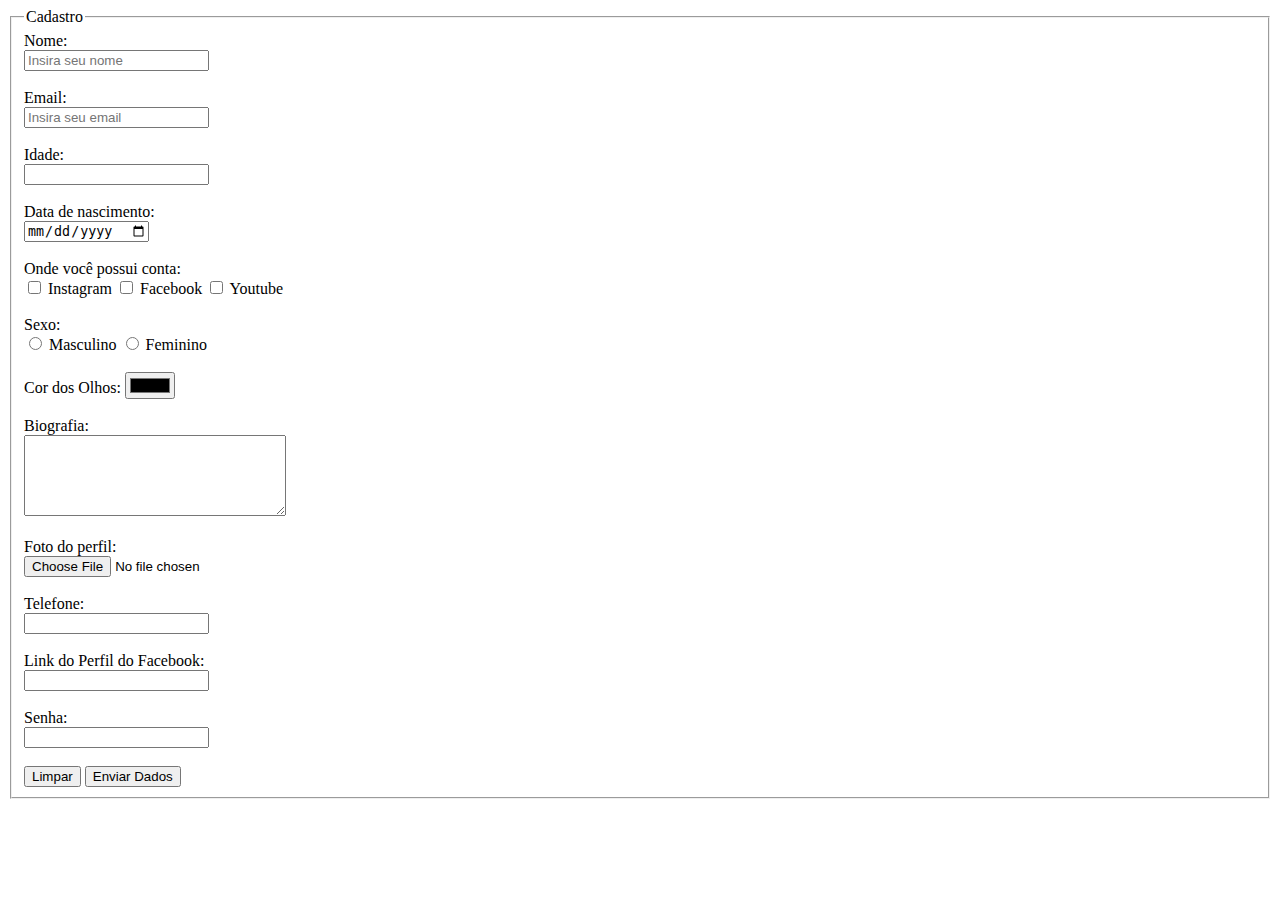
==== Formulario.html @ 12eec57c "Added the html archive" ====
<!DOCTYPE html>
<html lang="pt-br">
	<head>
		<meta charset="UTF-8" />
		<meta http-equiv="X-UA-Compatible" content="IE=edge" />
		<meta name="viewport" content="width=device-width, initial-scale=1.0" />
		<title>Formulario</title>
	</head>
	<body>
		<form action="" method="POST">
			<fieldset>
                <legend>Cadastro</legend>
				<label>Nome:
                    <br>
                    <input type="text" name="nome" placeholder="Insira seu nome" required> 
                </label>
				<br>
				<br>
				<label>Email: 
                    <br>
                    <input type="email" name="email" placeholder="Insira seu email" required>    
                </label>
                <br>
                <br>
                <label>Idade:
                    <br>
                    <input type="number" name="idade" min="12" required>
                </label>
                <br>
                <br>
                <label>Data de nascimento: 
                    <br>
                    <input type="date" name="calendario" required>
                </label>
                <br>
                <br>
                <label>Onde você possui conta: 
                    <br>
                    <label>
                        <input type="checkbox" name="social-media" value="instagram"> 
                        Instagram
                        <input type="checkbox" name="social-media" value="facebook"> 
                        Facebook
                        <input type="checkbox" name="social-media" value="youtube"> 
                        Youtube
                    </label>
                </label>
                <br>
                <br>
                <label>Sexo: 
                    <br>
                    <input type="radio" name="genero" value="masculino" required>
                    Masculino
                    <input type="radio" name="genero" value="feminino" required>
                    Feminino
                </label>
                <br>
                <br>
                <label>Cor dos Olhos: 
                    <input type="color" name="cor-olhos" required>
                </label>
                <br>
                <br>
                <label>Biografia:
                    <br>
                    <textarea name="bio" cols="30" rows="5" required></textarea>
                </label>
                <br>
                <br>
                <label>Foto do perfil:
                    <br>
                    <input type="file" name="foto-perfil" accept="image/*" required>
                </label>
                <br>
                <br>
                <label>Telefone:
                    <br>
                    <input type="tel" name="tel" required>
                </label>
                <br>
                <br>
                <label>Link do Perfil do Facebook: 
                    <br>
                    <input type="url" name="facebook" required>
                </label>
                <br>
                <br>
                <label>Senha: 
                    <br>
                    <input type="password" name="senha" minlength="6" maxlength="8" required>
                </label>
                <br>
                <br>
				<button type="reset">Limpar</button>
                <button type="submit">Enviar Dados</button>
			</fieldset>
		</form>
	</body>
</html>
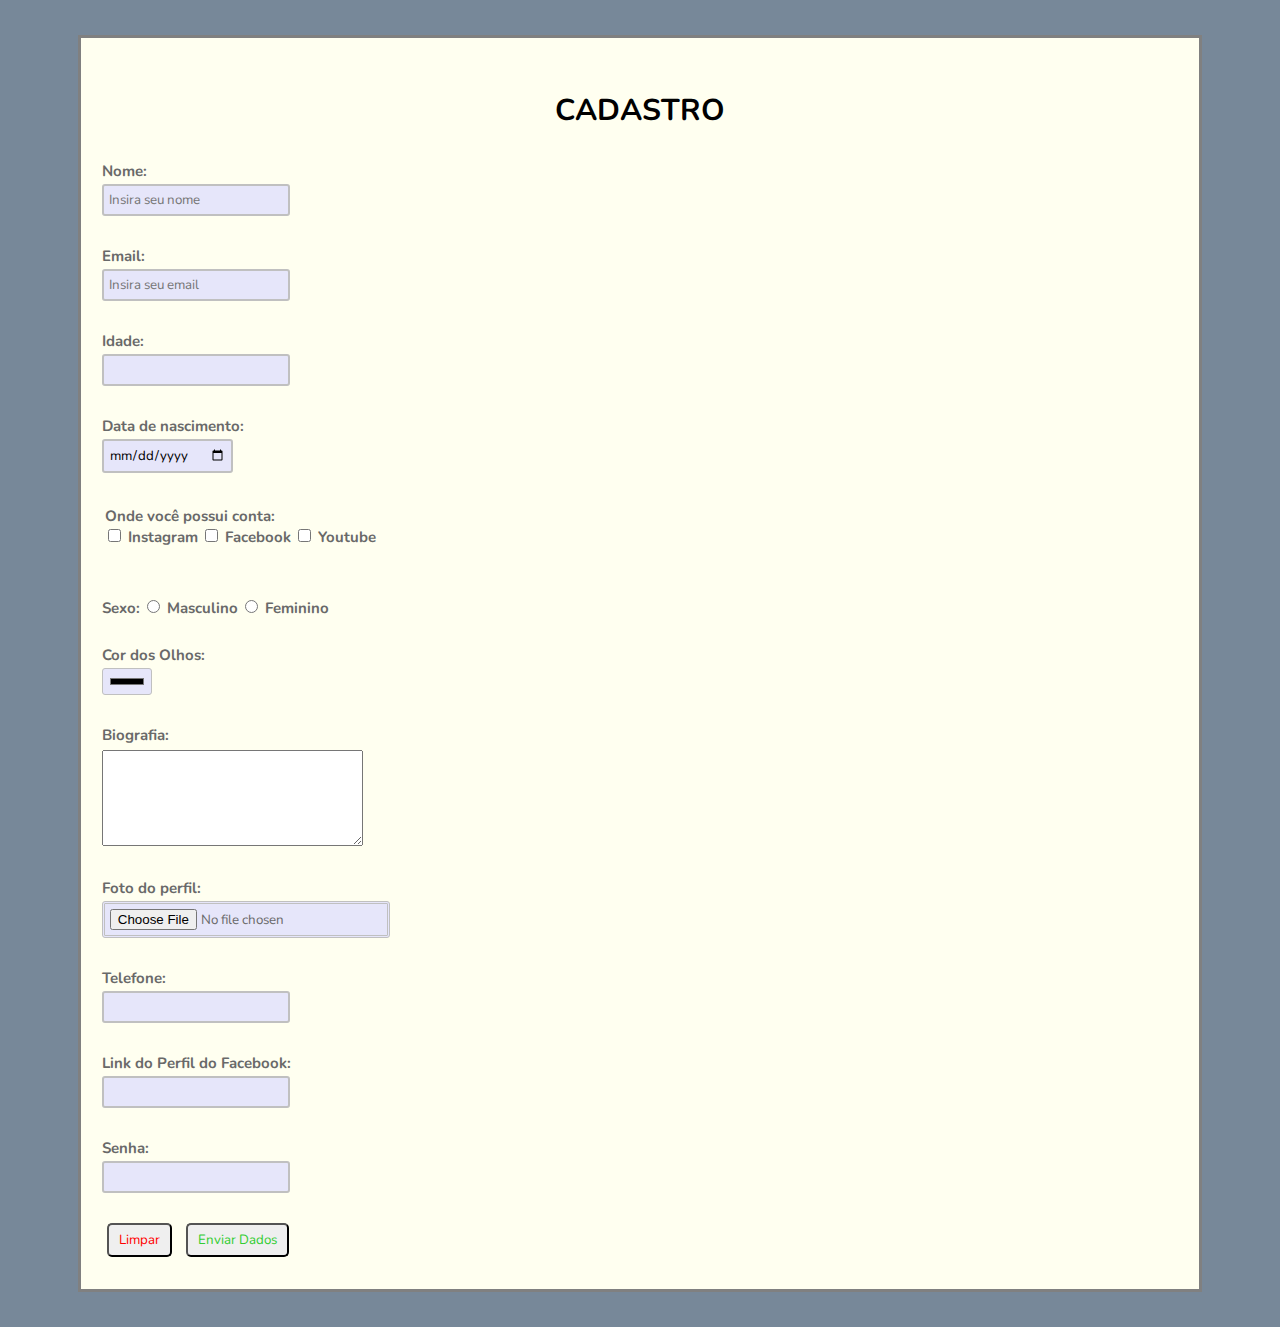
==== commit e346b3bc: "Added the correct html file" ====
--- a/Formulario.html
+++ b/Formulario.html
@@ -4,96 +4,101 @@
 		<meta charset="UTF-8" />
 		<meta http-equiv="X-UA-Compatible" content="IE=edge" />
 		<meta name="viewport" content="width=device-width, initial-scale=1.0" />
+		<link rel="stylesheet" href="./sytles-1.css" />
 		<title>Formulario</title>
 	</head>
 	<body>
 		<form action="" method="POST">
-			<fieldset>
-                <legend>Cadastro</legend>
-				<label>Nome:
-                    <br>
-                    <input type="text" name="nome" placeholder="Insira seu nome" required> 
-                </label>
-				<br>
-				<br>
-				<label>Email: 
-                    <br>
-                    <input type="email" name="email" placeholder="Insira seu email" required>    
-                </label>
-                <br>
-                <br>
-                <label>Idade:
-                    <br>
-                    <input type="number" name="idade" min="12" required>
-                </label>
-                <br>
-                <br>
-                <label>Data de nascimento: 
-                    <br>
-                    <input type="date" name="calendario" required>
-                </label>
-                <br>
-                <br>
-                <label>Onde você possui conta: 
-                    <br>
-                    <label>
-                        <input type="checkbox" name="social-media" value="instagram"> 
-                        Instagram
-                        <input type="checkbox" name="social-media" value="facebook"> 
-                        Facebook
-                        <input type="checkbox" name="social-media" value="youtube"> 
-                        Youtube
-                    </label>
-                </label>
-                <br>
-                <br>
-                <label>Sexo: 
-                    <br>
-                    <input type="radio" name="genero" value="masculino" required>
-                    Masculino
-                    <input type="radio" name="genero" value="feminino" required>
-                    Feminino
-                </label>
-                <br>
-                <br>
-                <label>Cor dos Olhos: 
-                    <input type="color" name="cor-olhos" required>
-                </label>
-                <br>
-                <br>
-                <label>Biografia:
-                    <br>
-                    <textarea name="bio" cols="30" rows="5" required></textarea>
-                </label>
-                <br>
-                <br>
-                <label>Foto do perfil:
-                    <br>
-                    <input type="file" name="foto-perfil" accept="image/*" required>
-                </label>
-                <br>
-                <br>
-                <label>Telefone:
-                    <br>
-                    <input type="tel" name="tel" required>
-                </label>
-                <br>
-                <br>
-                <label>Link do Perfil do Facebook: 
-                    <br>
-                    <input type="url" name="facebook" required>
-                </label>
-                <br>
-                <br>
-                <label>Senha: 
-                    <br>
-                    <input type="password" name="senha" minlength="6" maxlength="8" required>
-                </label>
-                <br>
-                <br>
-				<button type="reset">Limpar</button>
-                <button type="submit">Enviar Dados</button>
-			</fieldset>
+            <h1>Cadastro</h1>
+			<label
+				>Nome:
+				<input class="inp"
+					type="text"
+					name="nome"
+					placeholder="Insira seu nome"
+					required
+				/>
+			</label>
+			<label
+				>Email:
+				<input class="inp"
+					type="email"
+					name="email"
+					placeholder="Insira seu email"
+					required
+				/>
+			</label>
+			<label>
+                Idade:
+				<input class="inp" type="number" name="idade" min="12" required />
+			</label>
+			<label
+				>Data de nascimento:
+				<input class="inp" type="date" name="calendario" required />
+			</label>
+			<label class="social-media">
+                Onde você possui conta:
+				<label>
+					<input class="social-media" type="checkbox" name="social-media" value="instagram" />
+					Instagram
+					<input class="social-media" type="checkbox" name="social-media" value="facebook" />
+					Facebook
+					<input class="social-media" type="checkbox" name="social-media" value="youtube" />
+					Youtube
+				</label>
+			</label>
+			<label
+				>Sexo:
+				<input
+					class="gender"
+					type="radio"
+					name="genero"
+					value="masculino"
+					required
+				/>
+				Masculino
+				<input
+					class="gender"
+					type="radio"
+					name="genero"
+					value="feminino"
+					required
+				/>
+				Feminino
+			</label>
+			<label
+				>Cor dos Olhos:
+				<input type="color" name="cor-olhos" required />
+			</label>
+			<label>
+                Biografia:
+				<textarea class="inp" name="bio" cols="30" rows="5" required></textarea>
+			</label>
+			<label>
+                Foto do perfil:
+				<input type="file" name="foto-perfil" accept="image/*" required />
+			</label>
+			<label>
+                Telefone:
+				<input class="inp" type="tel" name="tel" required />
+			</label>
+			<label>
+                Link do Perfil do Facebook:
+				<input class="inp" type="url" name="facebook" required />
+			</label>
+			<label>
+                Senha:
+				<input
+                    class="inp"
+					type="password"
+					name="senha"
+					minlength="6"
+					maxlength="8"
+					required
+				/>
+			</label>
+			<button class="reset" type="reset">Limpar</button>
+			<button class="enviar-dados" type="submit">Enviar Dados</button>
 		</form>
 	</body>
 </html>
--- a/sytles-1.css
+++ b/sytles-1.css
@@ -0,0 +1,90 @@
+/* Fonte */
+@import url('https://fonts.googleapis.com/css2?family=Nunito:ital,wght@0,400;0,700;1,300&display=swap');
+
+* {
+	box-sizing: border-box;
+    font-family: 'Nunito', sans-serif;
+}
+
+body {
+	background-color: #778899;
+}
+
+h1 {
+    font-size: 30px;
+    text-align: center;
+    text-transform: uppercase;
+    font-weight: bold;
+    margin-bottom: 1em;
+}
+
+label {
+	display: block;
+	padding-bottom: 20px;
+	margin-bottom: 7px;
+    font-weight: bold;
+    font-size: 15px;
+    color: #696969;
+}
+
+input {
+	display: block;
+    margin: 3px 0;
+    padding: 5px;
+    border-radius: 3px;
+    background-color: #E6E6FA;
+    border-color: #C0C0C0;
+    border-style: double;
+}
+
+form {
+	margin: 35px 70px;
+	padding: 2em 1.3em;
+	border-color: #808080;
+	border-style: solid;
+	background-color: #fffff0;
+}
+
+textarea {
+    display: block;
+    margin: 5px 0;
+}
+
+button {
+	cursor: pointer;
+	border-radius: 5px;
+    padding: 6px 10px;
+    margin: 0 5px;
+}
+
+.reset {
+	color: #FF0000;
+}
+
+.enviar-dados {
+	color: #32CD32;
+}
+
+.gender, .social-media {
+	display: inline-block;
+    margin: 3px;
+}
+
+button:hover{
+    padding: 9px 13px;
+    border-color: #20B2AA;
+    border-width: 2.5px;
+}
+.reset:hover {
+	background-color: #FF0000;
+    color: #f5fff0;
+}
+
+.enviar-dados:hover {
+    background-color: #32CD32;
+    color: #f5fff0;
+}
+
+.inp:focus {
+    outline-color: #7B68EE;
+}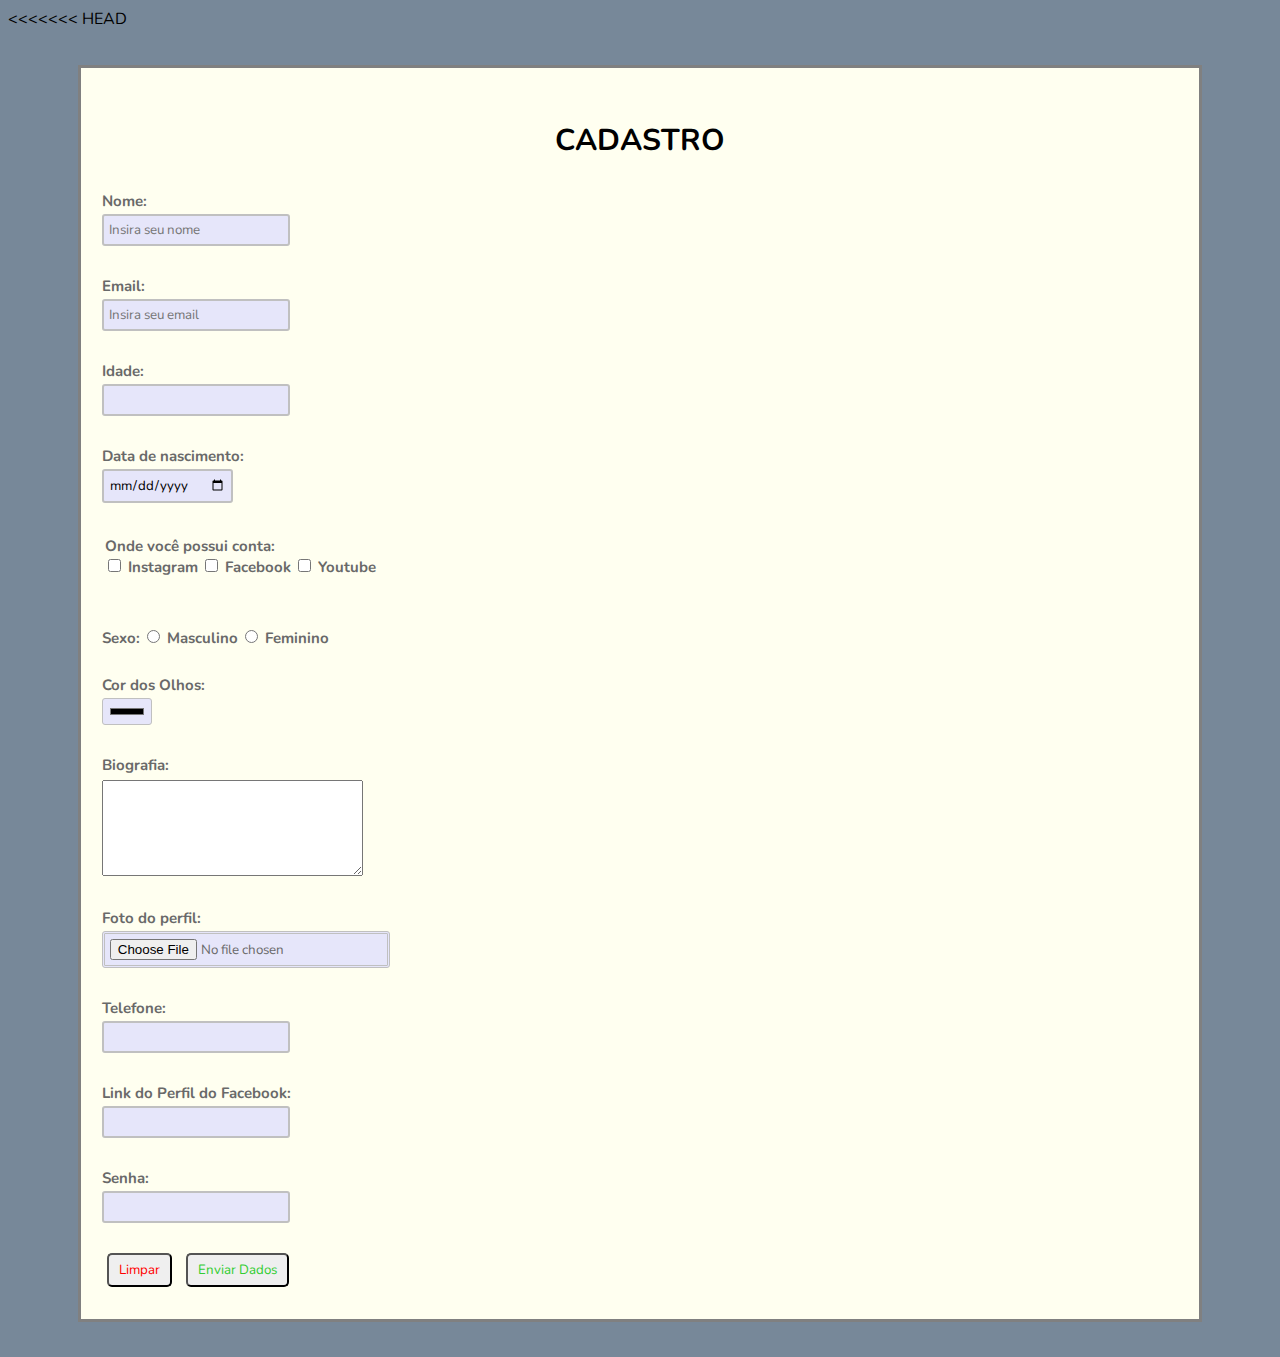
==== commit 9c89ccfc: "merge diferente histories" ====
--- a/Formulario.html
+++ b/Formulario.html
@@ -1,104 +1,105 @@
-<!DOCTYPE html>
-<html lang="pt-br">
-	<head>
-		<meta charset="UTF-8" />
-		<meta http-equiv="X-UA-Compatible" content="IE=edge" />
-		<meta name="viewport" content="width=device-width, initial-scale=1.0" />
-		<link rel="stylesheet" href="./sytles-1.css" />
-		<title>Formulario</title>
-	</head>
-	<body>
-		<form action="" method="POST">
-            <h1>Cadastro</h1>
-			<label
-				>Nome:
-				<input class="inp"
-					type="text"
-					name="nome"
-					placeholder="Insira seu nome"
-					required
-				/>
-			</label>
-			<label
-				>Email:
-				<input class="inp"
-					type="email"
-					name="email"
-					placeholder="Insira seu email"
-					required
-				/>
-			</label>
-			<label>
-                Idade:
-				<input class="inp" type="number" name="idade" min="12" required />
-			</label>
-			<label
-				>Data de nascimento:
-				<input class="inp" type="date" name="calendario" required />
-			</label>
-			<label class="social-media">
-                Onde você possui conta:
-				<label>
-					<input class="social-media" type="checkbox" name="social-media" value="instagram" />
-					Instagram
-					<input class="social-media" type="checkbox" name="social-media" value="facebook" />
-					Facebook
-					<input class="social-media" type="checkbox" name="social-media" value="youtube" />
-					Youtube
-				</label>
-			</label>
-			<label
-				>Sexo:
-				<input
-					class="gender"
-					type="radio"
-					name="genero"
-					value="masculino"
-					required
-				/>
-				Masculino
-				<input
-					class="gender"
-					type="radio"
-					name="genero"
-					value="feminino"
-					required
-				/>
-				Feminino
-			</label>
-			<label
-				>Cor dos Olhos:
-				<input type="color" name="cor-olhos" required />
-			</label>
-			<label>
-                Biografia:
-				<textarea class="inp" name="bio" cols="30" rows="5" required></textarea>
-			</label>
-			<label>
-                Foto do perfil:
-				<input type="file" name="foto-perfil" accept="image/*" required />
-			</label>
-			<label>
-                Telefone:
-				<input class="inp" type="tel" name="tel" required />
-			</label>
-			<label>
-                Link do Perfil do Facebook:
-				<input class="inp" type="url" name="facebook" required />
-			</label>
-			<label>
-                Senha:
-				<input
-                    class="inp"
-					type="password"
-					name="senha"
-					minlength="6"
-					maxlength="8"
-					required
-				/>
-			</label>
-			<button class="reset" type="reset">Limpar</button>
-			<button class="enviar-dados" type="submit">Enviar Dados</button>
-		</form>
-	</body>
-</html>
+<<<<<<< HEAD
+<!DOCTYPE html>
+<html lang="pt-br">
+	<head>
+		<meta charset="UTF-8" />
+		<meta http-equiv="X-UA-Compatible" content="IE=edge" />
+		<meta name="viewport" content="width=device-width, initial-scale=1.0" />
+		<link rel="stylesheet" href="./sytles-1.css" />
+		<title>Formulario</title>
+	</head>
+	<body>
+		<form action="" method="POST">
+            <h1>Cadastro</h1>
+			<label
+				>Nome:
+				<input class="inp"
+					type="text"
+					name="nome"
+					placeholder="Insira seu nome"
+					required
+				/>
+			</label>
+			<label
+				>Email:
+				<input class="inp"
+					type="email"
+					name="email"
+					placeholder="Insira seu email"
+					required
+				/>
+			</label>
+			<label>
+                Idade:
+				<input class="inp" type="number" name="idade" min="12" required />
+			</label>
+			<label
+				>Data de nascimento:
+				<input class="inp" type="date" name="calendario" required />
+			</label>
+			<label class="social-media">
+                Onde você possui conta:
+				<label>
+					<input class="social-media" type="checkbox" name="social-media" value="instagram" />
+					Instagram
+					<input class="social-media" type="checkbox" name="social-media" value="facebook" />
+					Facebook
+					<input class="social-media" type="checkbox" name="social-media" value="youtube" />
+					Youtube
+				</label>
+			</label>
+			<label
+				>Sexo:
+				<input
+					class="gender"
+					type="radio"
+					name="genero"
+					value="masculino"
+					required
+				/>
+				Masculino
+				<input
+					class="gender"
+					type="radio"
+					name="genero"
+					value="feminino"
+					required
+				/>
+				Feminino
+			</label>
+			<label
+				>Cor dos Olhos:
+				<input type="color" name="cor-olhos" required />
+			</label>
+			<label>
+                Biografia:
+				<textarea class="inp" name="bio" cols="30" rows="5" required></textarea>
+			</label>
+			<label>
+                Foto do perfil:
+				<input type="file" name="foto-perfil" accept="image/*" required />
+			</label>
+			<label>
+                Telefone:
+				<input class="inp" type="tel" name="tel" required />
+			</label>
+			<label>
+                Link do Perfil do Facebook:
+				<input class="inp" type="url" name="facebook" required />
+			</label>
+			<label>
+                Senha:
+				<input
+                    class="inp"
+					type="password"
+					name="senha"
+					minlength="6"
+					maxlength="8"
+					required
+				/>
+			</label>
+			<button class="reset" type="reset">Limpar</button>
+			<button class="enviar-dados" type="submit">Enviar Dados</button>
+		</form>
+	</body>
+</html>--- a/sytles-1.css
+++ b/sytles-1.css
@@ -1,90 +1,90 @@
-/* Fonte */
-@import url('https://fonts.googleapis.com/css2?family=Nunito:ital,wght@0,400;0,700;1,300&display=swap');
-
-* {
-	box-sizing: border-box;
-    font-family: 'Nunito', sans-serif;
-}
-
-body {
-	background-color: #778899;
-}
-
-h1 {
-    font-size: 30px;
-    text-align: center;
-    text-transform: uppercase;
-    font-weight: bold;
-    margin-bottom: 1em;
-}
-
-label {
-	display: block;
-	padding-bottom: 20px;
-	margin-bottom: 7px;
-    font-weight: bold;
-    font-size: 15px;
-    color: #696969;
-}
-
-input {
-	display: block;
-    margin: 3px 0;
-    padding: 5px;
-    border-radius: 3px;
-    background-color: #E6E6FA;
-    border-color: #C0C0C0;
-    border-style: double;
-}
-
-form {
-	margin: 35px 70px;
-	padding: 2em 1.3em;
-	border-color: #808080;
-	border-style: solid;
-	background-color: #fffff0;
-}
-
-textarea {
-    display: block;
-    margin: 5px 0;
-}
-
-button {
-	cursor: pointer;
-	border-radius: 5px;
-    padding: 6px 10px;
-    margin: 0 5px;
-}
-
-.reset {
-	color: #FF0000;
-}
-
-.enviar-dados {
-	color: #32CD32;
-}
-
-.gender, .social-media {
-	display: inline-block;
-    margin: 3px;
-}
-
-button:hover{
-    padding: 9px 13px;
-    border-color: #20B2AA;
-    border-width: 2.5px;
-}
-.reset:hover {
-	background-color: #FF0000;
-    color: #f5fff0;
-}
-
-.enviar-dados:hover {
-    background-color: #32CD32;
-    color: #f5fff0;
-}
-
-.inp:focus {
-    outline-color: #7B68EE;
+/* Fonte */
+@import url('https://fonts.googleapis.com/css2?family=Nunito:ital,wght@0,400;0,700;1,300&display=swap');
+
+* {
+	box-sizing: border-box;
+    font-family: 'Nunito', sans-serif;
+}
+
+body {
+	background-color: #778899;
+}
+
+h1 {
+    font-size: 30px;
+    text-align: center;
+    text-transform: uppercase;
+    font-weight: bold;
+    margin-bottom: 1em;
+}
+
+label {
+	display: block;
+	padding-bottom: 20px;
+	margin-bottom: 7px;
+    font-weight: bold;
+    font-size: 15px;
+    color: #696969;
+}
+
+input {
+	display: block;
+    margin: 3px 0;
+    padding: 5px;
+    border-radius: 3px;
+    background-color: #E6E6FA;
+    border-color: #C0C0C0;
+    border-style: double;
+}
+
+form {
+	margin: 35px 70px;
+	padding: 2em 1.3em;
+	border-color: #808080;
+	border-style: solid;
+	background-color: #fffff0;
+}
+
+textarea {
+    display: block;
+    margin: 5px 0;
+}
+
+button {
+	cursor: pointer;
+	border-radius: 5px;
+    padding: 6px 10px;
+    margin: 0 5px;
+}
+
+.reset {
+	color: #FF0000;
+}
+
+.enviar-dados {
+	color: #32CD32;
+}
+
+.gender, .social-media {
+	display: inline-block;
+    margin: 3px;
+}
+
+button:hover{
+    padding: 9px 13px;
+    border-color: #20B2AA;
+    border-width: 2.5px;
+}
+.reset:hover {
+	background-color: #FF0000;
+    color: #f5fff0;
+}
+
+.enviar-dados:hover {
+    background-color: #32CD32;
+    color: #f5fff0;
+}
+
+.inp:focus {
+    outline-color: #7B68EE;
 }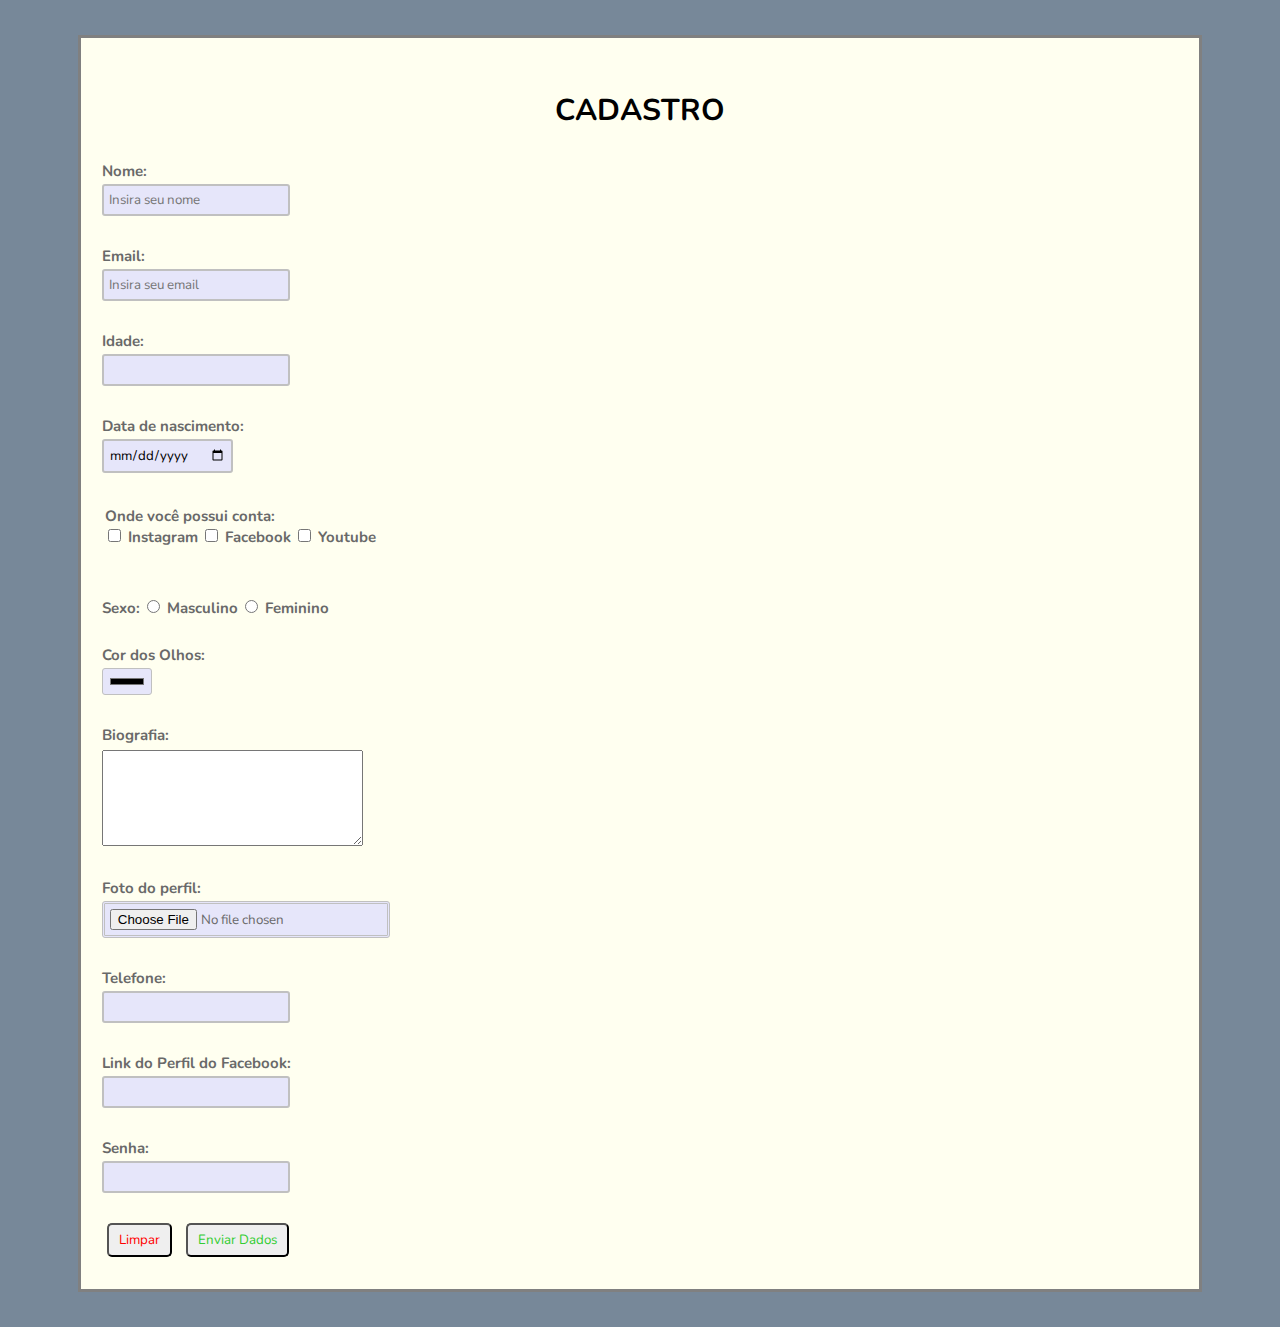
==== commit cf5d4938: "removed de <<<<HEAD of the top of html archive" ====
--- a/Formulario.html
+++ b/Formulario.html
@@ -1,4 +1,3 @@
-<<<<<<< HEAD
 <!DOCTYPE html>
 <html lang="pt-br">
 	<head>
